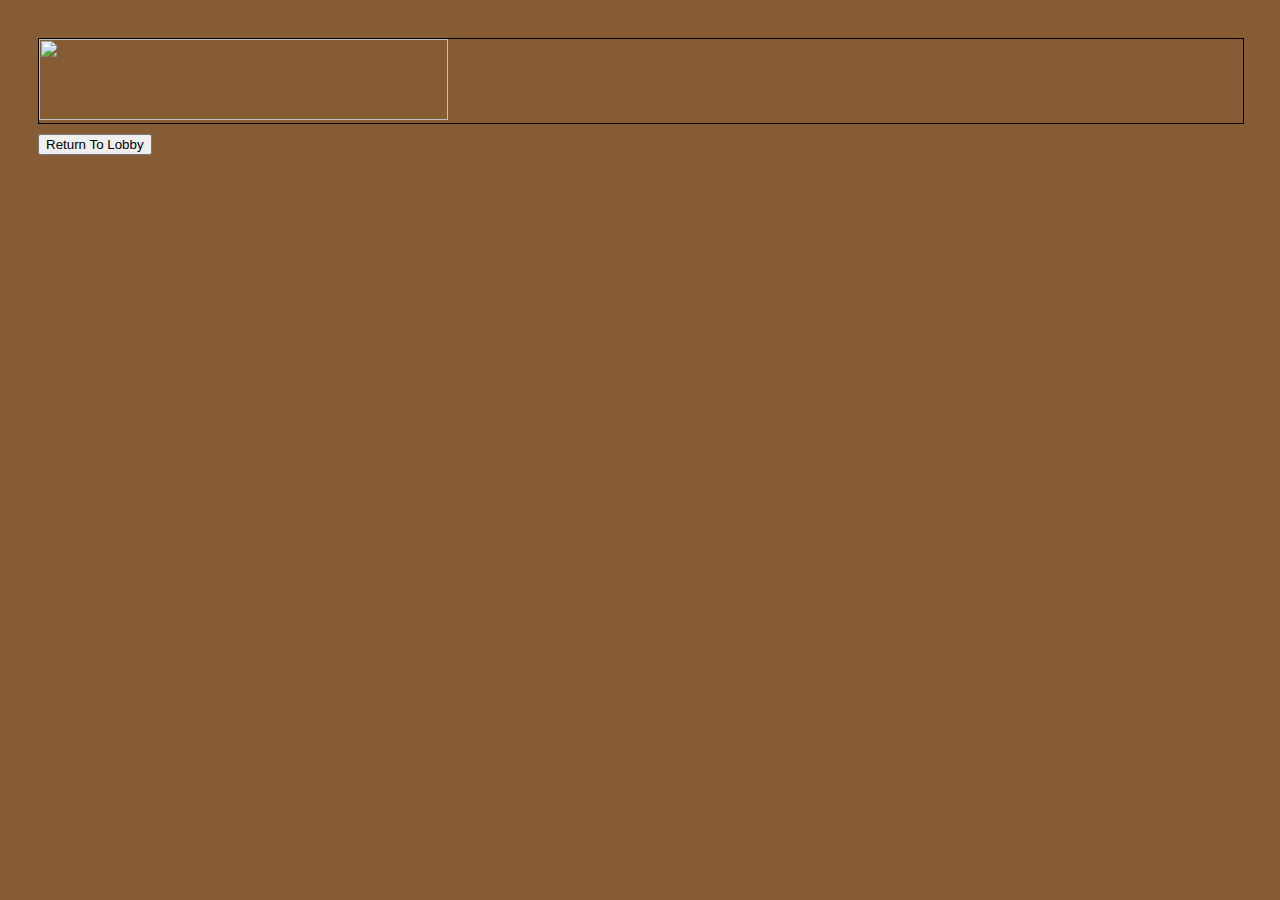
==== client/gameboard.html @ 0faf8146 "working on connection to gameboard" ====
<!DOCTYPE html>
<html lang='en'>
<head>
<meta charset='utf-8'>
<title>Zombie Dice</title>
<link href="stylesheets/style.css" rel="stylesheet">
</head>
    
<body>
	<header>
		<div id="titleimage">
			<img src="images/logo2.png" width="409" height="81" alt=""/>
		</div>
	</header>
    

	<container>
	<input type="hidden" id="opponent" value="">
	<button type="button" id="lobbyreturn">Return To Lobby</button>

	</container>
    

<script src="http://code.jquery.com/jquery-2.0.3.min.js"></script>
<script src="javascripts/gameboard.js"></script>
<script src="/socket.io/socket.io.js"></script>
</body>
</html>
---- client/stylesheets/style.css ----
body {
  padding: 30px;
  font: 14px "Lucida Grande", Helvetica, Arial, sans-serif;
  background-color: #855C33;
}

a {
  color: #990000;
}

table {
	width: 100%;
}

header, container {
	width: 100%
}


.center
{
  width: 409px;
  display: block;
  margin-left: auto;
  margin-right: auto;
}

.ScoresTable {
	margin:0px;padding:0px;
	width:70%;
	box-shadow: 10px 10px 5px #800000;
	border:1px solid #000000;
	
	-moz-border-radius-bottomleft:0px;
	-webkit-border-bottom-left-radius:0px;
	border-bottom-left-radius:0px;
	
	-moz-border-radius-bottomright:0px;
	-webkit-border-bottom-right-radius:0px;
	border-bottom-right-radius:0px;
	
	-moz-border-radius-topright:0px;
	-webkit-border-top-right-radius:0px;
	border-top-right-radius:0px;
	
	-moz-border-radius-topleft:0px;
	-webkit-border-top-left-radius:0px;
	border-top-left-radius:0px;
}.ScoresTable table{
    border-collapse: collapse;
        border-spacing: 0;
	width:100%;
	height:100%;
	margin:0px;padding:0px;
}.ScoresTable tr:last-child td:last-child {
	-moz-border-radius-bottomright:0px;
	-webkit-border-bottom-right-radius:0px;
	border-bottom-right-radius:0px;
}
.ScoresTable table tr:first-child td:first-child {
	-moz-border-radius-topleft:0px;
	-webkit-border-top-left-radius:0px;
	border-top-left-radius:0px;
}
.ScoresTable table tr:first-child td:last-child {
	-moz-border-radius-topright:0px;
	-webkit-border-top-right-radius:0px;
	border-top-right-radius:0px;
}.ScoresTable tr:last-child td:first-child{
	-moz-border-radius-bottomleft:0px;
	-webkit-border-bottom-left-radius:0px;
	border-bottom-left-radius:0px;
}.ScoresTable tr:hover td{
	
}
.ScoresTable tr:nth-child(odd){ background-color:#bf0000; }
.ScoresTable tr:nth-child(even)    { background-color:#ff5656; }.ScoresTable td{
	vertical-align:middle;
	
	
	border:1px solid #000000;
	border-width:0px 1px 1px 0px;
	text-align:center;
	padding:7px;
	font-size:16px;
	font-family:Arial;
	font-weight:normal;
	color:#000000;
}.ScoresTable tr:last-child td{
	border-width:0px 1px 0px 0px;
}.ScoresTable tr td:last-child{
	border-width:0px 0px 1px 0px;
}.ScoresTable tr:last-child td:last-child{
	border-width:0px 0px 0px 0px;
}
.ScoresTable tr:first-child td{
		background:-o-linear-gradient(bottom, #7f0000 5%, #bf0000 100%);	background:-webkit-gradient( linear, left top, left bottom, color-stop(0.05, #7f0000), color-stop(1, #bf0000) );
	background:-moz-linear-gradient( center top, #7f0000 5%, #bf0000 100% );
	filter:progid:DXImageTransform.Microsoft.gradient(startColorstr="#7f0000", endColorstr="#bf0000");	background: -o-linear-gradient(top,#7f0000,bf0000);

	background-color:#7f0000;
	border:0px solid #000000;
	text-align:center;
	border-width:0px 0px 1px 1px;
	font-size:17px;
	font-family:Helvetica;
	font-weight:bold;
	color:#ffffff;
}
.ScoresTable tr:first-child:hover td{
	background:-o-linear-gradient(bottom, #7f0000 5%, #bf0000 100%);	background:-webkit-gradient( linear, left top, left bottom, color-stop(0.05, #7f0000), color-stop(1, #bf0000) );
	background:-moz-linear-gradient( center top, #7f0000 5%, #bf0000 100% );
	filter:progid:DXImageTransform.Microsoft.gradient(startColorstr="#7f0000", endColorstr="#bf0000");	background: -o-linear-gradient(top,#7f0000,bf0000);

	background-color:#7f0000;
}
.ScoresTable tr:first-child td:first-child{
	border-width:0px 0px 1px 0px;
}
.ScoresTable tr:first-child td:last-child{
	border-width:0px 0px 1px 1px;
}



.DiceTable {
	margin:0px;padding:0px;
	width:100%;
	border:1px solid #855c33;
	
	-moz-border-radius-bottomleft:0px;
	-webkit-border-bottom-left-radius:0px;
	border-bottom-left-radius:0px;
	
	-moz-border-radius-bottomright:0px;
	-webkit-border-bottom-right-radius:0px;
	border-bottom-right-radius:0px;
	
	-moz-border-radius-topright:0px;
	-webkit-border-top-right-radius:0px;
	border-top-right-radius:0px;
	
	-moz-border-radius-topleft:0px;
	-webkit-border-top-left-radius:0px;
	border-top-left-radius:0px;
}.DiceTable table{
    border-collapse: collapse;
        border-spacing: 0;
	width:100%;
	height:100%;
	margin:0px;padding:0px;
}.DiceTable tr:last-child td:last-child {
	-moz-border-radius-bottomright:0px;
	-webkit-border-bottom-right-radius:0px;
	border-bottom-right-radius:0px;
}
.DiceTable table tr:first-child td:first-child {
	-moz-border-radius-topleft:0px;
	-webkit-border-top-left-radius:0px;
	border-top-left-radius:0px;
}
.DiceTable table tr:first-child td:last-child {
	-moz-border-radius-topright:0px;
	-webkit-border-top-right-radius:0px;
	border-top-right-radius:0px;
}.DiceTable tr:last-child td:first-child{
	-moz-border-radius-bottomleft:0px;
	-webkit-border-bottom-left-radius:0px;
	border-bottom-left-radius:0px;
}.DiceTable tr:hover td{
	background-color:#855c33;
		

}
.DiceTable td{
	vertical-align:middle;
	
	background-color:#855c33;

	border:1px solid #855c33;
	border-width:0px 1px 1px 0px;
	text-align:center;
	padding:7px;
	font-size:16px;
	font-family:Arial;
	font-weight:normal;
	color:#000000;
}.DiceTable tr:last-child td{
	border-width:0px 1px 0px 0px;
}.DiceTable tr td:last-child{
	border-width:0px 0px 1px 0px;
}.DiceTable tr:last-child td:last-child{
	border-width:0px 0px 0px 0px;
}
.DiceTable tr:first-child td{
		background:-o-linear-gradient(bottom, #855c33 5%, #855c33 100%);	background:-webkit-gradient( linear, left top, left bottom, color-stop(0.05, #855c33), color-stop(1, #855c33) );
	background:-moz-linear-gradient( center top, #855c33 5%, #855c33 100% );
	filter:progid:DXImageTransform.Microsoft.gradient(startColorstr="#855c33", endColorstr="#855c33");	background: -o-linear-gradient(top,#855c33,855c33);

	background-color:#855c33;
	border:0px solid #855c33;
	text-align:center;
	border-width:0px 0px 1px 1px;
	font-size:17px;
	font-family:Helvetica;
	font-weight:bold;
	color:#ffffff;
}
.DiceTable tr:first-child:hover td{
	background:-o-linear-gradient(bottom, #855c33 5%, #855c33 100%);	background:-webkit-gradient( linear, left top, left bottom, color-stop(0.05, #855c33), color-stop(1, #855c33) );
	background:-moz-linear-gradient( center top, #855c33 5%, #855c33 100% );
	filter:progid:DXImageTransform.Microsoft.gradient(startColorstr="#855c33", endColorstr="#855c33");	background: -o-linear-gradient(top,#855c33,855c33);

	background-color:#855c33;
}
.DiceTable tr:first-child td:first-child{
	border-width:0px 0px 1px 0px;
}
.DiceTable tr:first-child td:last-child{
	border-width:0px 0px 1px 1px;
}


.btn {
  background: #9e000d;
  background-image: -webkit-linear-gradient(top, #9e000d, #4d0202);
  background-image: -moz-linear-gradient(top, #9e000d, #4d0202);
  background-image: -ms-linear-gradient(top, #9e000d, #4d0202);
  background-image: -o-linear-gradient(top, #9e000d, #4d0202);
  background-image: linear-gradient(to bottom, #9e000d, #4d0202);
  -webkit-border-radius: 28;
  -moz-border-radius: 28;
  border-radius: 28px;
  font-family: Arial;
  color: #ffffff;
  font-size: 20px;
  padding: 10px 20px 10px 20px;
  text-decoration: none;
}

.btn:hover {
  background: #000000;
  background-image: -webkit-linear-gradient(top, #000000, #000000);
  background-image: -moz-linear-gradient(top, #000000, #000000);
  background-image: -ms-linear-gradient(top, #000000, #000000);
  background-image: -o-linear-gradient(top, #000000, #000000);
  background-image: linear-gradient(to bottom, #000000, #000000);
  text-decoration: none;
}

/*Style needed for pop up rules box*/
.black_overlay{
    display: none;
    position: absolute;
    top: 0%;
    left: 0%;
    width: 100%;
    height: 100%;
    background-color: black;
    z-index:1001;
    -moz-opacity: 0.8;
    opacity:.80;
    filter: alpha(opacity=80);
}

/*Style needed for pop up rules box*/
.white_content {
    display: none;
    position: absolute;
    top: 25%;
    left: 25%;
    width: 50%;
    height: 50%;
    padding: 16px;
    border: 16px solid red;
    background-color: #855C33;
    z-index:1002;
    overflow: auto;
	
}#titleimage {
	float: left;
	width: 100%;
	border-style: solid;
	border-width: 1px;
	margin-bottom: 10px;
}
#loginarea {
	float: right;
	width: 300px;
	border-style: solid;
	border-width: 1px;
}

#wrongunpw {
	display: none;
	color: #FF0000;
	font-weight: bold;
}
#homepageimage {
	float: left;
	width: 100%;
	height: 500px;
}
#registrationarea {
	float: left;
	width: 100%;
	height: 800px;
}

#regSuccessful {
	float: left;
	width: 100%;
	height: 800px;
	display: none;
}

#available {
	width: 50%;
	height: 500px;
	background-color: #FFFFFF;
	border-style: solid;
	border-width: 1px;
	border-color: #000000;
	float: left;
	min-width: 200px;
}

#onlineplayers {
	width: 100%;
}
#userinfo {
	width: 48%;
	height: 500px;
	border-style: solid;
	border-width: 1px;
	border-color: #000000;
	float: right;
	min-width: 200px;
}
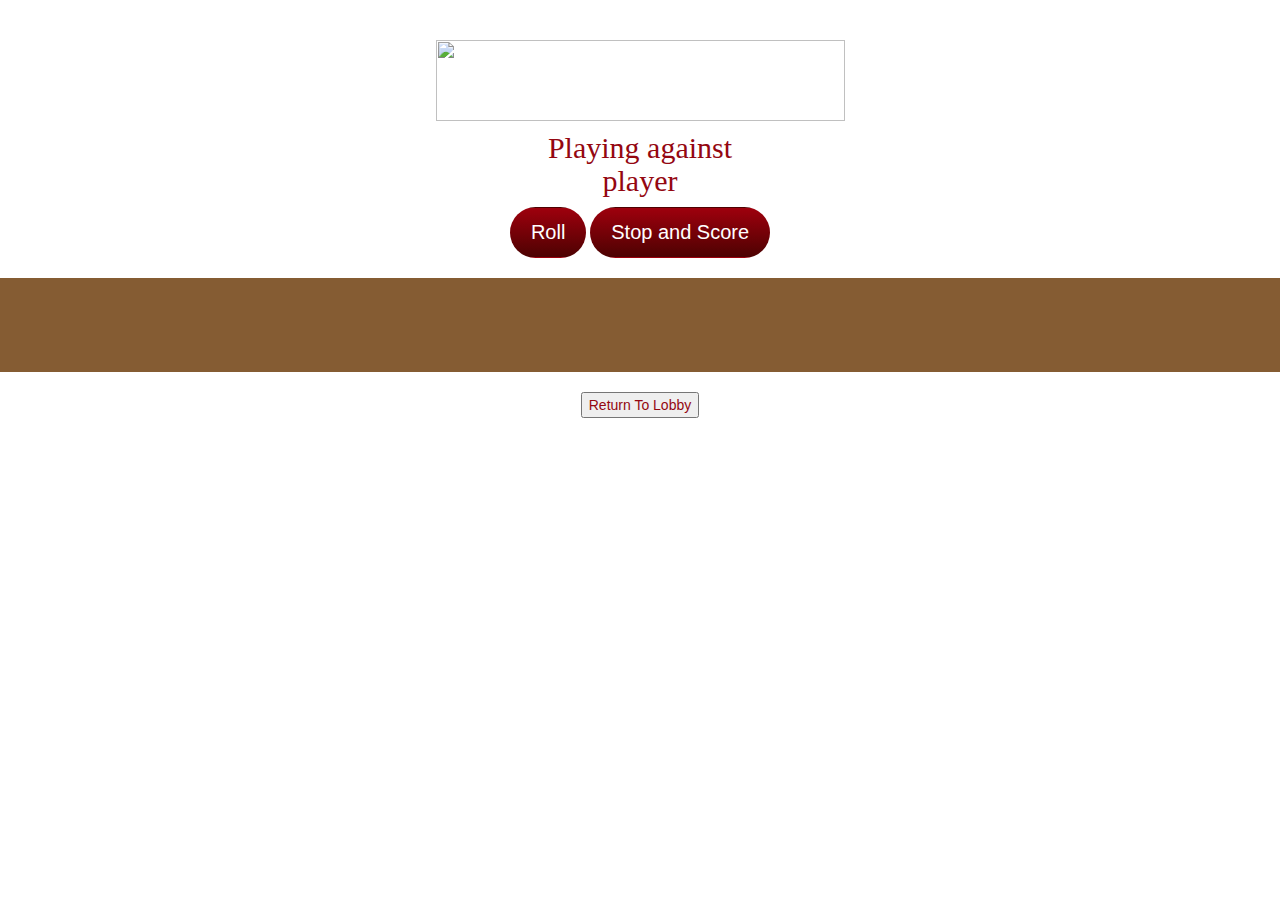
==== commit f24c72e7: "a" ====
--- a/client/gameboard.html
+++ b/client/gameboard.html
@@ -8,15 +8,67 @@
     
 <body>
 	<header>
+	<br><br>
+    	<center>
 		<div id="titleimage">
 			<img src="images/logo2.png" width="409" height="81" alt=""/>
 		</div>
+	</center>
+	<br><br>
 	</header>
     
 
 	<container>
-	<input type="hidden" id="opponent" value="">
-	<button type="button" id="lobbyreturn">Return To Lobby</button>
+	<center><h2>Playing against<div id="opponentname">player</div></h2></center>
+	<input type="hidden" id="opponentid" value="">
+
+
+	<center>
+        <form action="#" method="post" name="form_name" id="form_id" class="form_class" >
+            <input class="btn" type="button" name="roll_id" id="roll" value="Roll" onclick="roll()"/>
+            <input class="btn" type="button" name="stop_id" id="stop" value="Stop and Score" onclick="stop()"/>
+        </form>
+        <br>
+    </center>
+	<div class="DiceTable" >
+            <table >
+                <tr>
+                    <td>
+                        <div class="dice1"></div>
+                    </td>
+                    <td >
+                        <div class="dice2"></div>
+                    </td>
+                    <td >
+                        <div class="dice3"></div>
+                    </td>
+                </tr>
+                <tr>
+                    <td >
+                        <div class="dice1_label"></div>
+                    </td>
+                    <td>
+                        <div class="dice2_label"></div>
+                    </td>
+                    <td >
+                        <div class="dice3_label"></div>
+                    </td>
+                </tr>
+            </table>
+            <table>
+                <tr>
+                    <td>
+                        <div class="turn"></div>
+                        <br>
+                        <div class="brains"></div>
+                        <br>
+                        <div class="shotguns"></div>
+                    </td>
+                </tr>
+            </table>
+        </div>
+	<br>
+	<center><button type="button" id="lobbyreturn">Return To Lobby</button></center>
 
 	</container>
     
@@ -25,4 +77,4 @@
 <script src="javascripts/gameboard.js"></script>
 <script src="/socket.io/socket.io.js"></script>
 </body>
-</html>+</html>
--- a/client/stylesheets/style.css
+++ b/client/stylesheets/style.css
@@ -1,11 +1,54 @@
+@import url(https://maxcdn.bootstrapcdn.com/bootstrap/3.2.0/css/bootstrap.min.css);
+
+@font-face {
+    font-family: theFont;
+    src: url(RealGraffiti.ttf);
+    font-weight: 900;
+}
+
 body {
-  padding: 30px;
-  font: 14px "Lucida Grande", Helvetica, Arial, sans-serif;
-  background-color: #855C33;
+    background: url(bg.jpg) no-repeat center center fixed;
+    -webkit-background-size: cover; /* For WebKit*/
+    -moz-background-size: cover;    /* Mozilla*/
+    -o-background-size: cover;      /* Opera*/
+    background-size: cover;         /* Generic*/
+    background-size: 100% 100%;
+    color:#940711;
+    
+}
+
+
+h2 {
+	color:#940711;
+    font-family: theFont;
+    /*font-weight: 2000;*/
 }
 
 a {
-  color: #990000;
+	font-family: theFont;
+  color:#940711;
+  text-decoration: underline;
+}
+
+.login {
+  padding: 15px;
+  width: 450px;
+  min-height: 400px;
+  margin: 2% auto 0 auto;
+}
+
+
+input.form-control {
+  @include normalize-input;
+
+  padding: 8px;
+  font-size: 1.1em;
+  width: 50%;
+
+
+  &:focus {
+    border: none;
+  }
 }
 
 table {
@@ -272,54 +315,73 @@
     width: 50%;
     height: 50%;
     padding: 16px;
-    border: 16px solid red;
-    background-color: #855C33;
+    border: 16px black;
+    background-image: url("background.jpg");
+	background-size: cover;
+	background-size: 100% 100%;
     z-index:1002;
     overflow: auto;
-	
-}#titleimage {
+}
+
+.popups {
+    display: none;
+    position: absolute;
+    top: 75%;
+    left: 10%;
+    width: 30%;
+    height: 40%;
+    padding: 16px;
+    border: 1px solid black;
+    background-image: url("background.jpg");
+	background-size: cover;
+	background-size: 100% 100%;
+    z-index:1002;
+    overflow: auto;
+}
+
+#titleimage {
 	float: left;
 	width: 100%;
 	border-style: solid;
-	border-width: 1px;
+	border-width: 0px;
 	margin-bottom: 10px;
 }
-#loginarea {
+
+/*#loginarea {
 	float: right;
 	width: 300px;
 	border-style: solid;
 	border-width: 1px;
-}
+}*/
 
 #wrongunpw {
 	display: none;
 	color: #FF0000;
 	font-weight: bold;
 }
-#homepageimage {
+
+/*#homepageimage {
 	float: left;
 	width: 100%;
 	height: 500px;
-}
-#registrationarea {
+}*/
+
+/*#registrationarea {
 	float: left;
 	width: 100%;
 	height: 800px;
-}
+}*/
 
 #regSuccessful {
-	float: left;
-	width: 100%;
-	height: 800px;
+	/*float: left;
+	width: 100%;
+	height: 800px;*/
 	display: none;
 }
 
-#available {
+#available {	
 	width: 50%;
 	height: 500px;
-	background-color: #FFFFFF;
-	border-style: solid;
-	border-width: 1px;
 	border-color: #000000;
 	float: left;
 	min-width: 200px;
@@ -327,8 +389,15 @@
 
 #onlineplayers {
 	width: 100%;
-}
+	background-image: url(bg3.jpg);
+	background-size: cover;
+	background-size: 100% 100%;
+}
+
 #userinfo {
+	background-image: url(bg2.jpg);
+	background-size: cover;
+	background-size: 100% 100%;
 	width: 48%;
 	height: 500px;
 	border-style: solid;
@@ -336,4 +405,6 @@
 	border-color: #000000;
 	float: right;
 	min-width: 200px;
-}+}
+
+
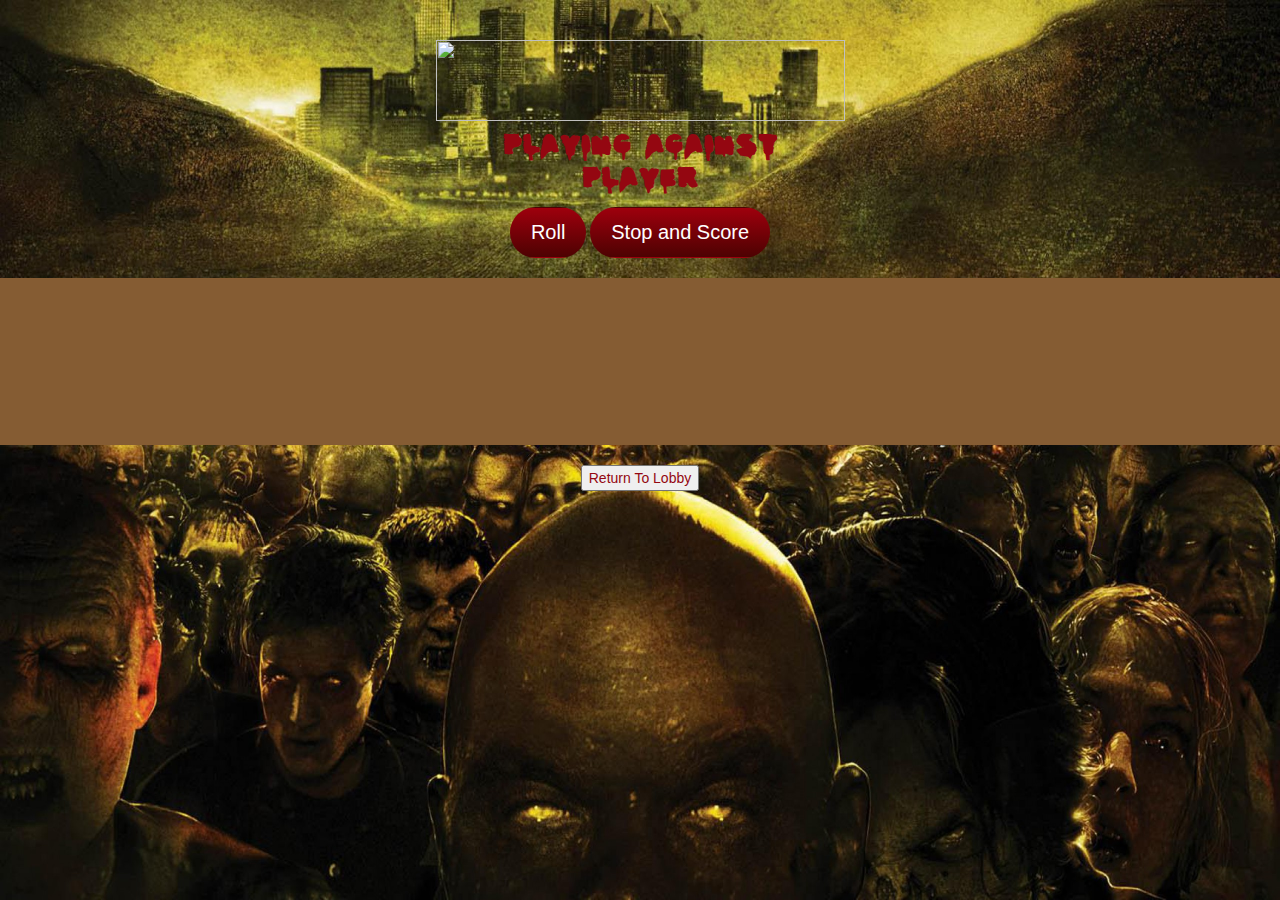
==== commit 903dda0f: "added ability to declare a winner and stops players from playing once winner is found or keep playin" ====
--- a/client/gameboard.html
+++ b/client/gameboard.html
@@ -25,8 +25,8 @@
 
 	<center>
         <form action="#" method="post" name="form_name" id="form_id" class="form_class" >
-            <input class="btn" type="button" name="roll_id" id="roll" value="Roll" onclick="roll()"/>
-            <input class="btn" type="button" name="stop_id" id="stop" value="Stop and Score" onclick="stop()"/>
+            <input class="btn" type="button" name="roll_id" id="roll" value="Roll"/>
+            <input class="btn" type="button" name="stop_id" id="stop" value="Stop and Score"/>
         </form>
         <br>
     </center>
@@ -58,6 +58,12 @@
             <table>
                 <tr>
                     <td>
+                        <div class="winner"></div>
+                        <br>
+                        <div class="playing"></div>
+                        <br>
+                        <div class="gameOver"></div>
+                        <br>
                         <div class="turn"></div>
                         <br>
                         <div class="brains"></div>
